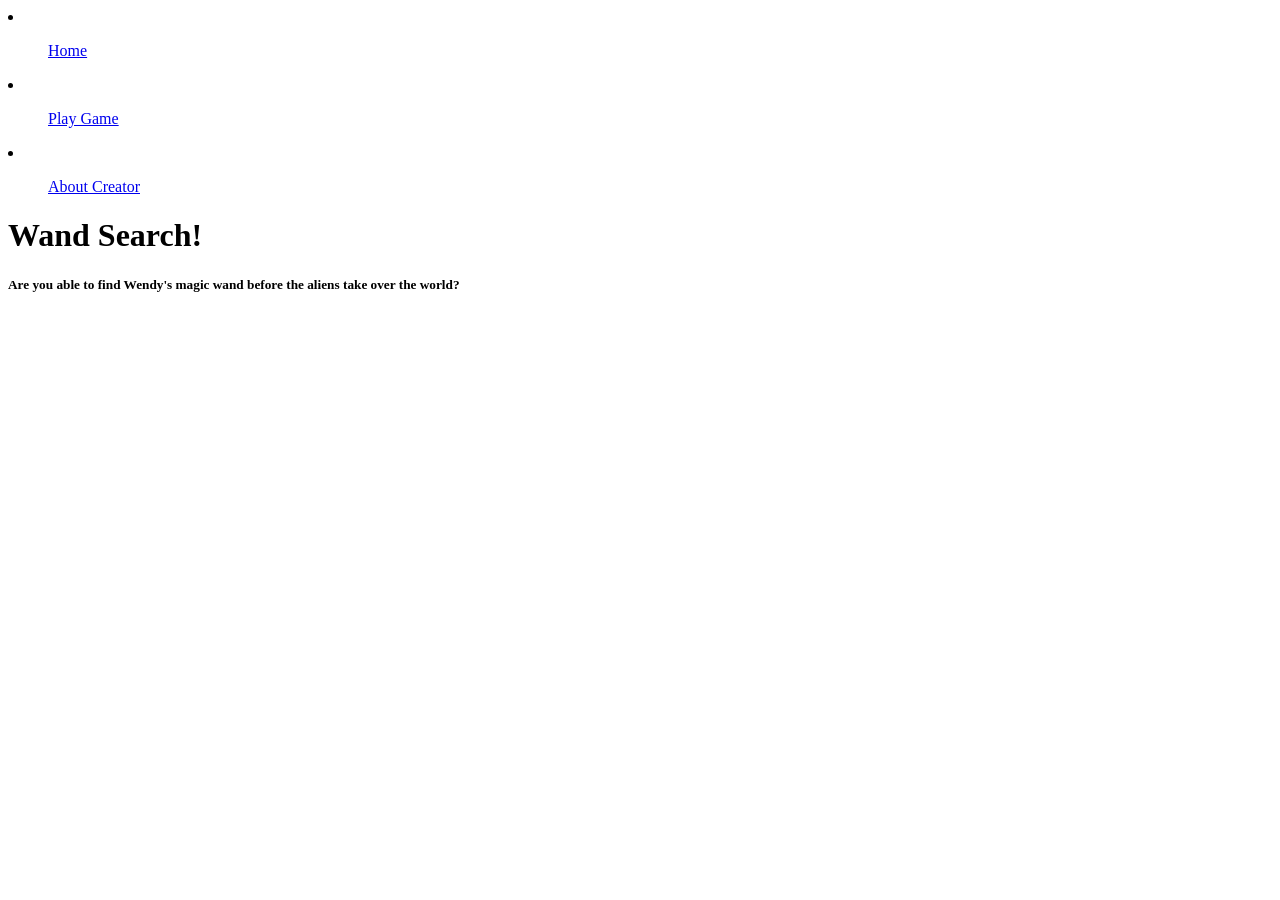
==== index.html @ 5b2feb55 "1" ====
<!-- Add your index page here -->
 <!DOCTYPE html>
 <html lang="en">
 <head>
    <meta charset="UTF-8">
    <meta name="viewport" content="width=device-width, initial-scale=1.0">
    <title>Document</title>
 </head>
 <body>
    <li><ul><a href ="index.html">Home</a></ul></li>
    <li><ul><a href ="game.html">Play Game</a></ul></li>
    <li><ul><a href ="about.html">About Creator</a></ul></li>
    <h1>Wand Search!</h1>
    <h5> Are you able to find Wendy's magic wand before the aliens take over the world?</h5>
    
    

 </body>
 </html>
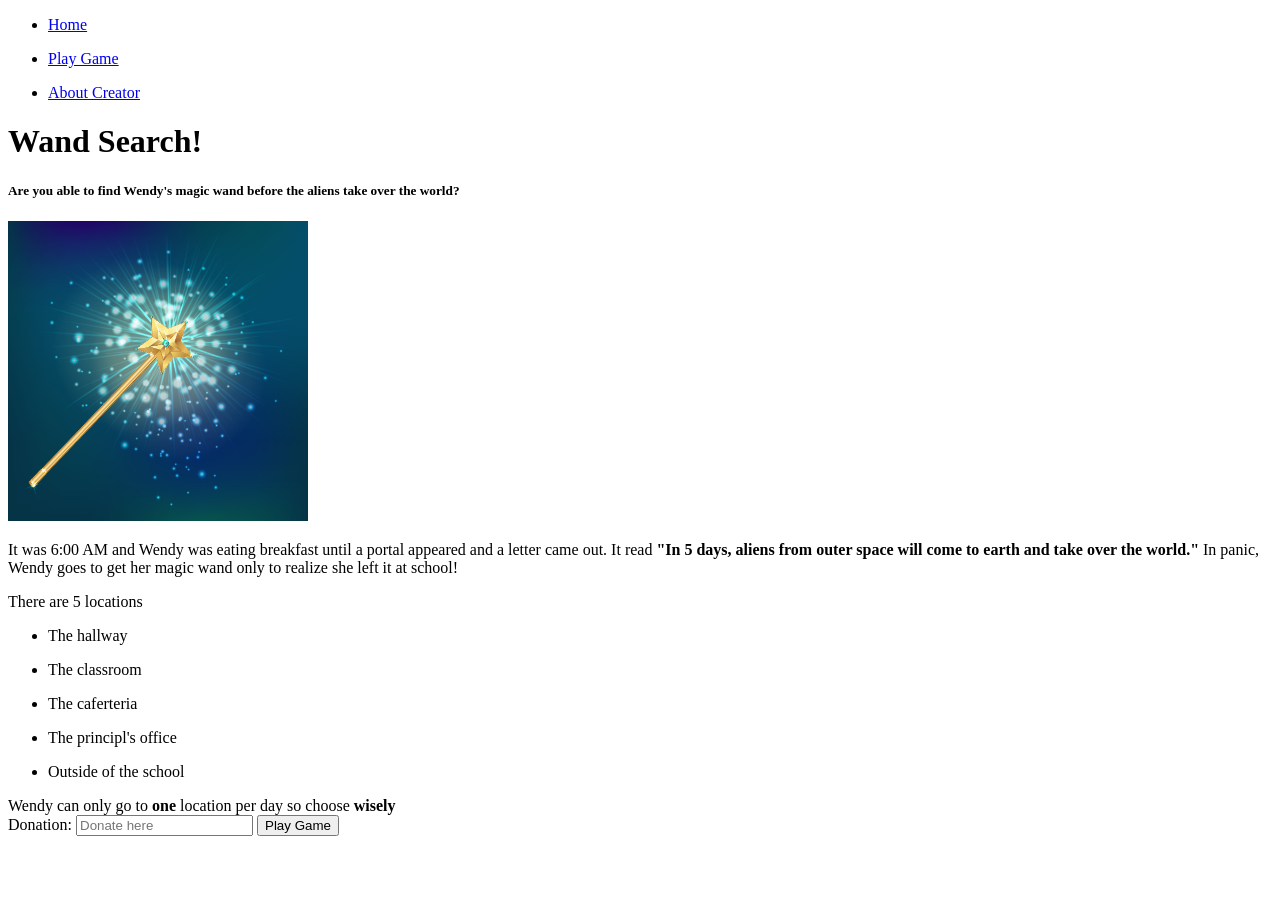
==== commit 9f9af357: "2" ====
--- a/index.html
+++ b/index.html
@@ -7,11 +7,35 @@
     <title>Document</title>
  </head>
  <body>
-    <li><ul><a href ="index.html">Home</a></ul></li>
-    <li><ul><a href ="game.html">Play Game</a></ul></li>
-    <li><ul><a href ="about.html">About Creator</a></ul></li>
+    <ul><li><a href ="index.html">Home</a></li></ul>
+    <ul><li><a href ="game.html">Play Game</a></li></ul>
+    <ul><li><a href ="about.html">About Creator</a></li></ul>
     <h1>Wand Search!</h1>
     <h5> Are you able to find Wendy's magic wand before the aliens take over the world?</h5>
+    <img src="magicwand.jpg" width= "300" height= "300">
+<p>It was 6:00 AM and Wendy was eating breakfast until a portal appeared and a letter came out. It read <b>"In 5 days,
+aliens from outer space will come to earth and take over the world."</b> In panic, Wendy goes to get her magic wand only to realize she left it at school!</p>
+
+<p>There are 5 locations</p>
+<ul><li>The hallway</li></ul>
+<ul><li>The classroom</li></ul>
+<ul><li>The caferteria</li></ul>
+<ul><li>The principl's office</li></ul>
+<ul><li>Outside of the school</li></ul>
+
+Wendy can only go to <b>one</b> location per day so choose <b>wisely</b>
+<form>
+   <label for ="radio">Donation:</label> 
+   <input type = "text", name ="Donation" placeholder ="Donate here">
+   <input type = "submit" value = "Play Game">
+   
+
+</form>
+
+
+
+
+
     
     
 
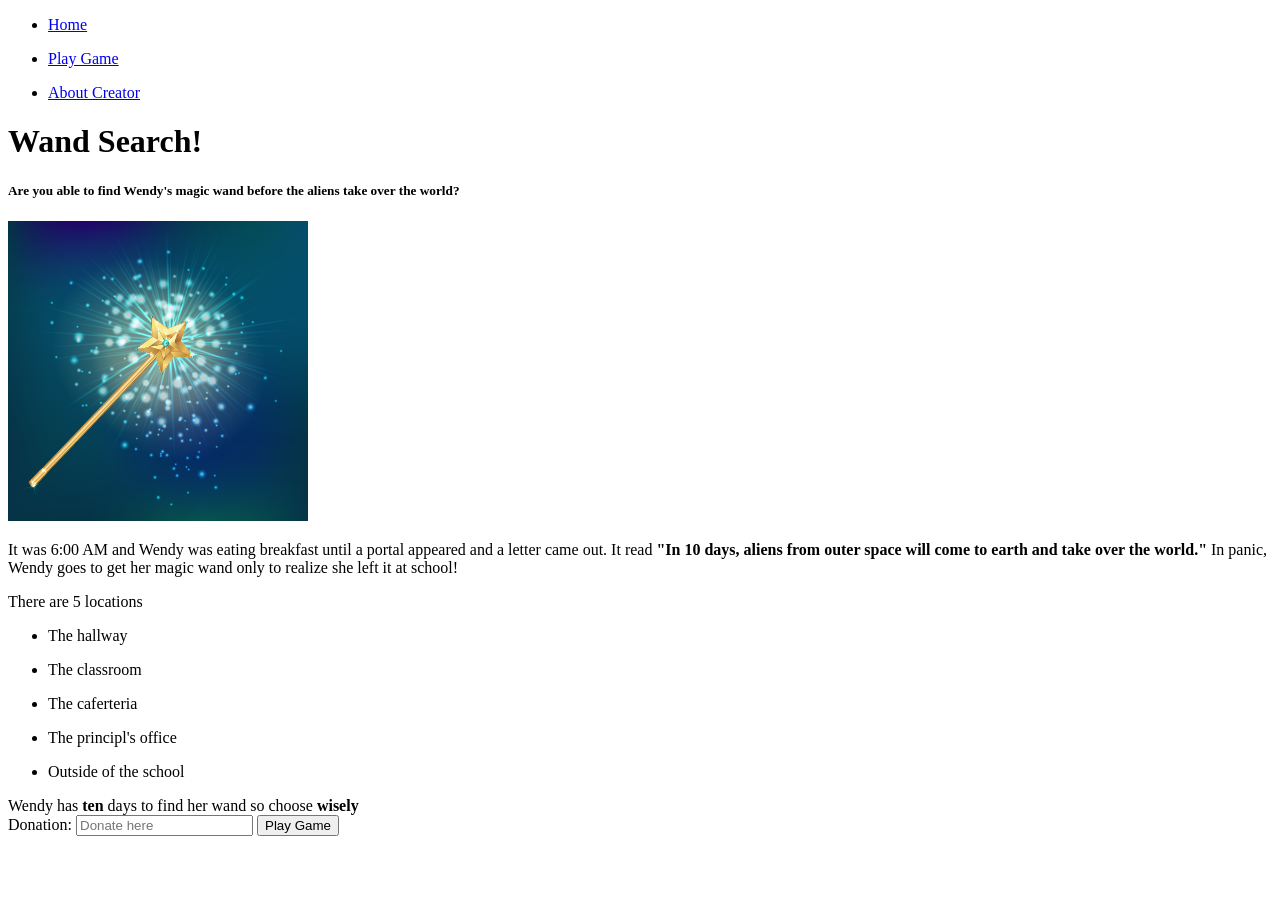
==== commit 5ad9459e: "3" ====
--- a/index.html
+++ b/index.html
@@ -13,7 +13,7 @@
     <h1>Wand Search!</h1>
     <h5> Are you able to find Wendy's magic wand before the aliens take over the world?</h5>
     <img src="magicwand.jpg" width= "300" height= "300">
-<p>It was 6:00 AM and Wendy was eating breakfast until a portal appeared and a letter came out. It read <b>"In 5 days,
+<p>It was 6:00 AM and Wendy was eating breakfast until a portal appeared and a letter came out. It read <b>"In 10 days,
 aliens from outer space will come to earth and take over the world."</b> In panic, Wendy goes to get her magic wand only to realize she left it at school!</p>
 
 <p>There are 5 locations</p>
@@ -23,7 +23,7 @@
 <ul><li>The principl's office</li></ul>
 <ul><li>Outside of the school</li></ul>
 
-Wendy can only go to <b>one</b> location per day so choose <b>wisely</b>
+Wendy has <b>ten</b> days to find her wand so choose <b>wisely</b>
 <form>
    <label for ="radio">Donation:</label> 
    <input type = "text", name ="Donation" placeholder ="Donate here">
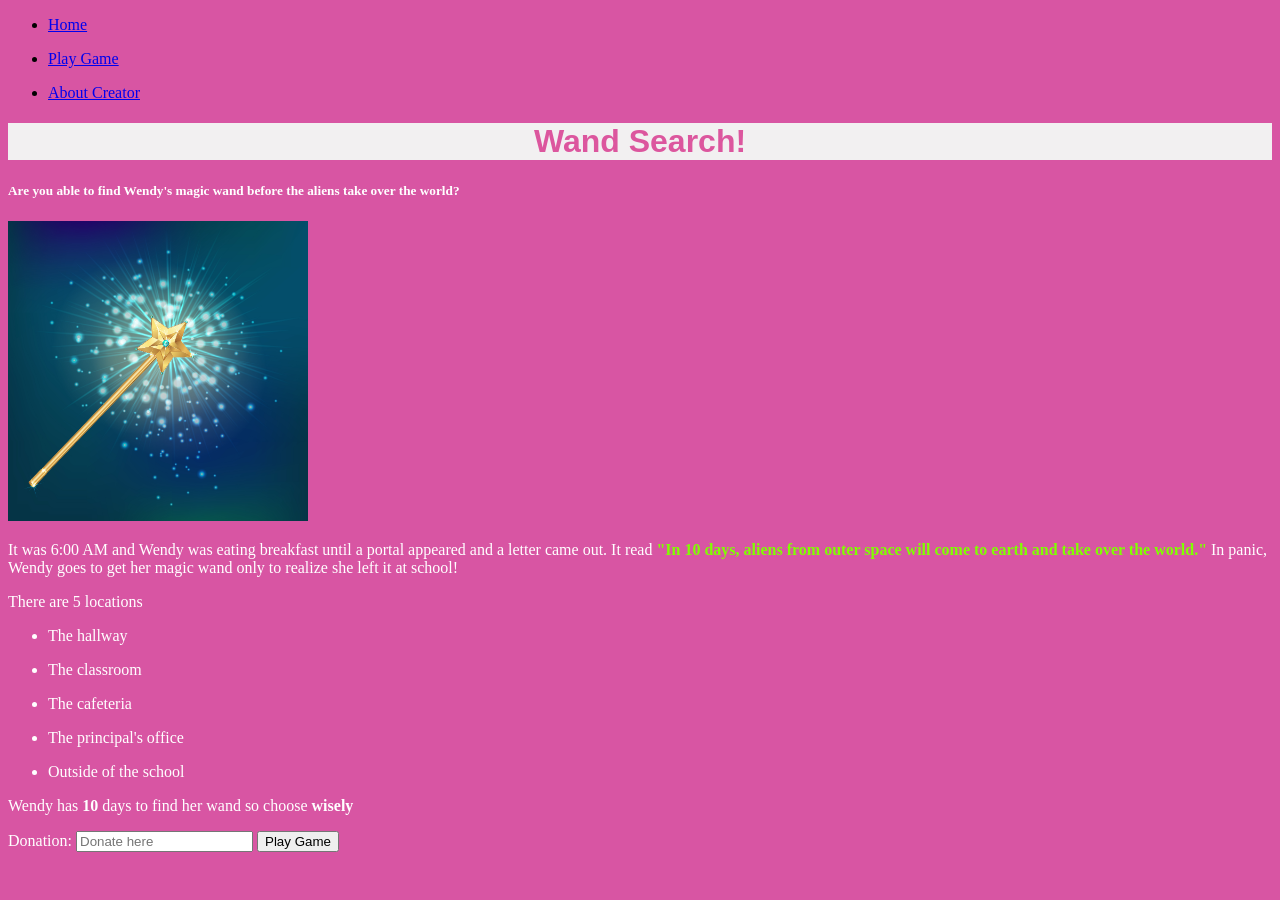
==== commit e2ef1fff: "4" ====
--- a/index.html
+++ b/index.html
@@ -5,26 +5,37 @@
     <meta charset="UTF-8">
     <meta name="viewport" content="width=device-width, initial-scale=1.0">
     <title>Document</title>
+   <link rel="stylesheet" href="styles.css">
  </head>
- <body>
+ <body style="background-color:rgb(216, 85, 163)">
     <ul><li><a href ="index.html">Home</a></li></ul>
     <ul><li><a href ="game.html">Play Game</a></li></ul>
     <ul><li><a href ="about.html">About Creator</a></li></ul>
-    <h1>Wand Search!</h1>
-    <h5> Are you able to find Wendy's magic wand before the aliens take over the world?</h5>
+    <h1 style="color:rgb(220, 86, 158);text-align:center;background-color:rgb(242, 240, 241);font-family:Verdana, Geneva, Tahoma, sans-serif">Wand Search!</h1>
+    <h5 style="color:rgb(255, 255, 255); font-family:cursive"> Are you able to find Wendy's magic wand before the aliens take over the world?</h5>
     <img src="magicwand.jpg" width= "300" height= "300">
-<p>It was 6:00 AM and Wendy was eating breakfast until a portal appeared and a letter came out. It read <b>"In 10 days,
+<p style="color:rgb(255, 255, 255); font-family:cursive">It was 6:00 AM and Wendy was eating breakfast until a portal appeared and a letter came out. It read <b style="color: chartreuse;">"In 10 days,
 aliens from outer space will come to earth and take over the world."</b> In panic, Wendy goes to get her magic wand only to realize she left it at school!</p>
 
-<p>There are 5 locations</p>
-<ul><li>The hallway</li></ul>
-<ul><li>The classroom</li></ul>
-<ul><li>The caferteria</li></ul>
-<ul><li>The principl's office</li></ul>
-<ul><li>Outside of the school</li></ul>
+<p style="color:rgb(255, 255, 255); font-family:cursive">There are 5 locations</p>
+<ul style="color:rgb(255, 255, 255); font-family:cursive">
+    <li>The hallway</li>
+</ul>
+<ul style="color:rgb(255, 255, 255); font-family:cursive">
+    <li>The classroom</li>
+</ul>
+<ul style="color:rgb(255, 255, 255); font-family:cursive">
+    <li>The cafeteria</li>
+</ul>
+<ul style="color:rgb(255, 255, 255); font-family:cursive">
+    <li>The principal's office</li>
+</ul>
+<ul style="color:rgb(255, 255, 255); font-family:cursive">
+    <li>Outside of the school</li>
+</ul>
 
-Wendy has <b>ten</b> days to find her wand so choose <b>wisely</b>
-<form>
+<p style="color: rgb(255, 255, 255); font-family: cursive">Wendy has <b>10</b> days to find her wand so choose <b>wisely</b></p>
+<form style="color: rgb(255, 255, 255); font-family: cursive">
    <label for ="radio">Donation:</label> 
    <input type = "text", name ="Donation" placeholder ="Donate here">
    <input type = "submit" value = "Play Game">
